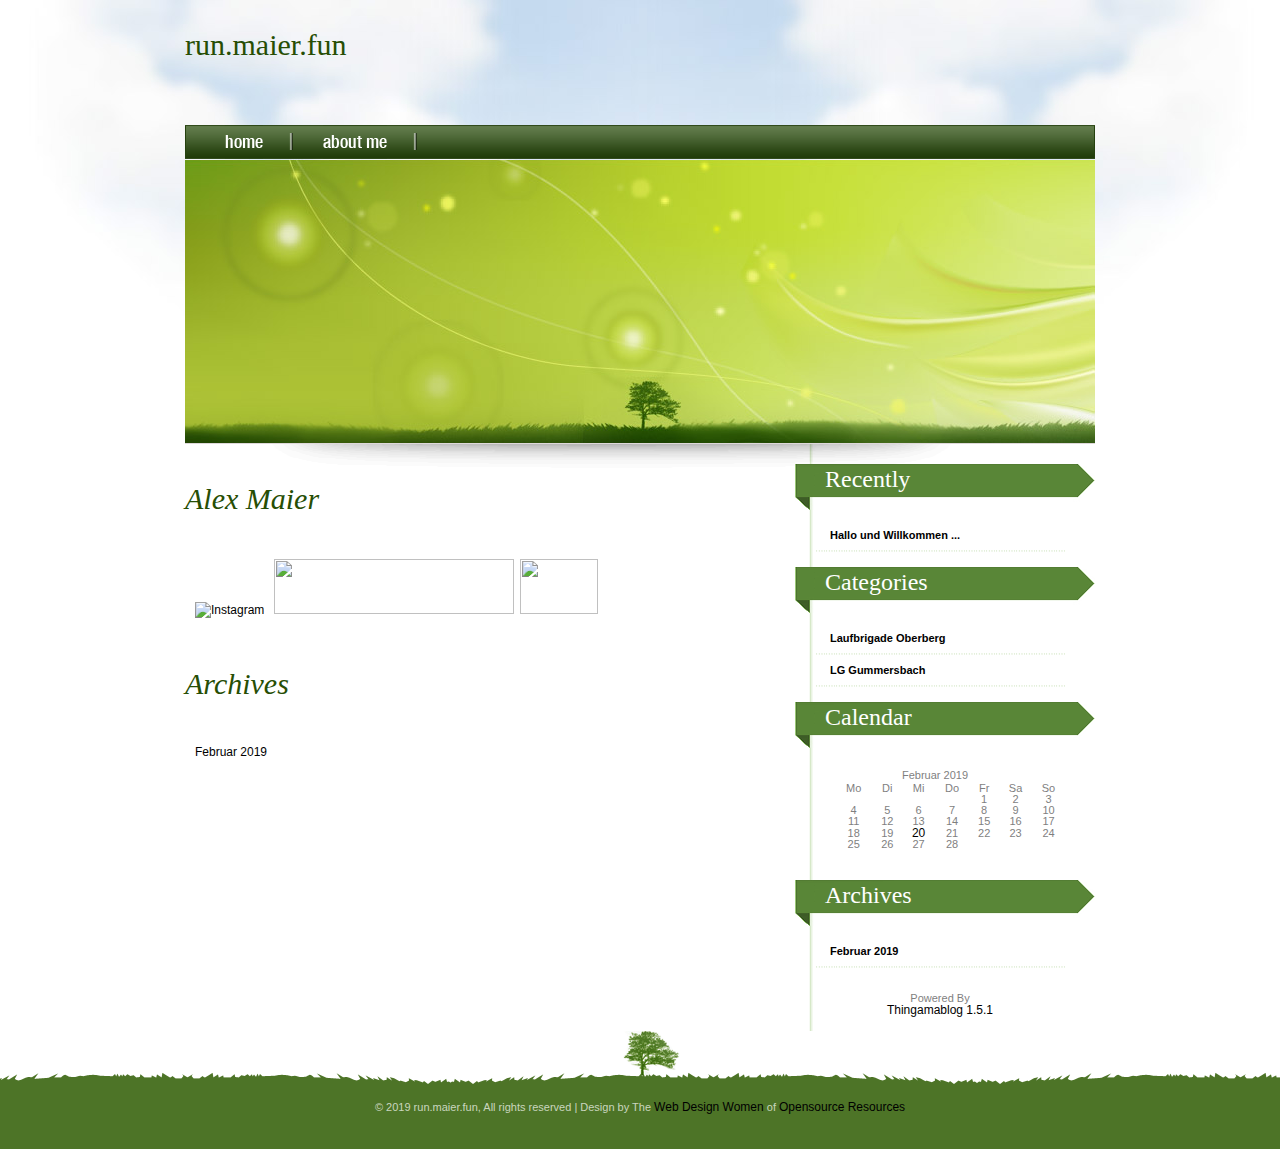
==== archives.html @ 44b16fa0 "initial commit" ====
<!DOCTYPE html PUBLIC "-//W3C//DTD XHTML 1.0 Transitional//EN" "http://www.w3.org/TR/xhtml1/DTD/xhtml1-transitional.dtd">
<html xmlns="http://www.w3.org/1999/xhtml">
<head>
<meta http-equiv="Content-Type" content="text/html; charset=UTF-8" />
<title>run.maier.fun</title>
<link href="http://maieralex.github.io/styles/master.css" rel="stylesheet" type="text/css" />
<link href="http://maieralex.github.io/styles/home.css" rel="stylesheet" type="text/css" />
</head>
<body>
<div id="wrapper">
  <!-- headre start here -->
  <div id="header">
    <div class="top">
    <a href="http://maieralex.github.io/index.html"><h1>run.maier.fun</h1></a>
    <p style="margin: 5px 0 0 20px;font-size:14px;"><strong></strong></p>
    </div>
    <div class="nav">
      <ul>
        <li><a href="http://maieralex.github.io/index.html" class="action home">home</a></li>
        <li><a href="http://maieralex.github.io/archives.html"  class="action about">about me</a></li>
        <!--
        <li><a href="#" class="action twitter">add me twitter</a></li>
        <li><a href="#" class="action facebook">add me on facebook</a></li>        
        <li class="none"><a href="#" class="action contact">contact me</a></li>
        -->
      </ul>
    </div>
  </div>
  <div id="banner">
    <!--<span><a href="#"><img src="images/face-book-logo.gif" alt="" /></a></span> -->
  </div>
  <!-- body container start here -->
  <div id="container">
  <div class="colum-1">
  
  
  
  <div class="post">
  <h1>Alex Maier</h1>
	<div>
      <p>
        <a href="https://www.instagram.com/vialkaex/?hl=de" target="_blank"><img height="55" width="55" alt="Instagram" src="file:/Users/alexmaier/ThingaBlogProfile/1550499988225/web/media/glyph-logo_May2016.png">
        </a>&#160; <a href="http://laufbrigade-oberberg.de" target="_blank"><img height="55" width="240" src="file:/Users/alexmaier/ThingaBlogProfile/1550499988225/web/media/emben-schw..jpg"></a>&#160; 
        <a href="https://lg-gm.de" target="_blank"><img height="55" width="78" src="file:/Users/alexmaier/ThingaBlogProfile/1550499988225/web/media/logo-lg-freigestellt.png"></a>&#160;
      </p>
    </div>
	</div>
	
	
	<div class="post">
	<h1>Archives</h1>
	<p>
	
	<a href="http://maieralex.github.io/archives/02-01-2019_02-28-2019.html">Februar 2019</a><br /><br />
	
	
	</p>
	</div>

  </div>
  <div class="colum-2">
  <h1>Recently</h1>
  <div class="list">
  <ul>
  
  <li><a href="http://maieralex.github.io/archives/2019/02/entry_0.html">
Hallo und Willkommen ...
</a></li>
  
  </ul>
  </div>
  
  <!-- Categories -->
  <h1>Categories</h1>
  <div class="list">
  <ul>
  
  <li><a href="http://maieralex.github.io/archives/cat_laufbrigadeoberberg.html">Laufbrigade Oberberg</a></li>
  
  <li><a href="http://maieralex.github.io/archives/cat_lggummersbach.html">LG Gummersbach</a></li>
    	   

  </ul>
  </div>
  <!-- Calender -->
  <h1>Calendar</h1>
  <div>
 <div class="calendar" style="text-align:center;">
								 
								<p><strong>Februar 2019</strong></p>
								<table border="0" cellspacing="4" cellpadding="0" width="230"> 								
								<tr> 
									
									<th style="text-align:center;">Mo</th>
									
									<th style="text-align:center;">Di</th>
									
									<th style="text-align:center;">Mi</th>
									
									<th style="text-align:center;">Do</th>
									
									<th style="text-align:center;">Fr</th>
									
									<th style="text-align:center;">Sa</th>
									
									<th style="text-align:center;">So</th>
									
								</tr> 
								 
									<tr> 
										 
										<td style="text-align:center;"> 
											 
											 
											&nbsp;
										</td>  
										<td style="text-align:center;"> 
											 
											 
											&nbsp;
										</td>  
										<td style="text-align:center;"> 
											 
											 
											&nbsp;
										</td>  
										<td style="text-align:center;"> 
											 
											 
											&nbsp;
										</td>  
										<td style="text-align:center;"> 
											1 
											 
											
										</td>  
										<td style="text-align:center;"> 
											2 
											 
											
										</td>  
										<td style="text-align:center;"> 
											3 
											 
											
										</td>  
									</tr> 
								 
									<tr> 
										 
										<td style="text-align:center;"> 
											4 
											 
											
										</td>  
										<td style="text-align:center;"> 
											5 
											 
											
										</td>  
										<td style="text-align:center;"> 
											6 
											 
											
										</td>  
										<td style="text-align:center;"> 
											7 
											 
											
										</td>  
										<td style="text-align:center;"> 
											8 
											 
											
										</td>  
										<td style="text-align:center;"> 
											9 
											 
											
										</td>  
										<td style="text-align:center;"> 
											10 
											 
											
										</td>  
									</tr> 
								 
									<tr> 
										 
										<td style="text-align:center;"> 
											11 
											 
											
										</td>  
										<td style="text-align:center;"> 
											12 
											 
											
										</td>  
										<td style="text-align:center;"> 
											13 
											 
											
										</td>  
										<td style="text-align:center;"> 
											14 
											 
											
										</td>  
										<td style="text-align:center;"> 
											15 
											 
											
										</td>  
										<td style="text-align:center;"> 
											16 
											 
											
										</td>  
										<td style="text-align:center;"> 
											17 
											 
											
										</td>  
									</tr> 
								 
									<tr> 
										 
										<td style="text-align:center;"> 
											18 
											 
											
										</td>  
										<td style="text-align:center;"> 
											19 
											 
											
										</td>  
										<td style="text-align:center;"> 
											 
											<a href="http://maieralex.github.io/archives/02-01-2019_02-28-2019.html#0">20</a> 
											
										</td>  
										<td style="text-align:center;"> 
											21 
											 
											
										</td>  
										<td style="text-align:center;"> 
											22 
											 
											
										</td>  
										<td style="text-align:center;"> 
											23 
											 
											
										</td>  
										<td style="text-align:center;"> 
											24 
											 
											
										</td>  
									</tr> 
								 
									<tr> 
										 
										<td style="text-align:center;"> 
											25 
											 
											
										</td>  
										<td style="text-align:center;"> 
											26 
											 
											
										</td>  
										<td style="text-align:center;"> 
											27 
											 
											
										</td>  
										<td style="text-align:center;"> 
											28 
											 
											
										</td>  
										<td style="text-align:center;"> 
											 
											 
											&nbsp;
										</td>  
										<td style="text-align:center;"> 
											 
											 
											&nbsp;
										</td>  
										<td style="text-align:center;"> 
											 
											 
											&nbsp;
										</td>  
									</tr> 
								 
								</table> 
								
							</div>
  </div>
  <!-- Archive -->
    <h1>Archives</h1>
  <div class="list">
  <ul>
  
  <li><a href="http://maieralex.github.io/archives/02-01-2019_02-28-2019.html">Februar 2019</a></li>
  
  </ul>
  </div>
  
  					<div style="text-align:center">
            Powered By<br />
            <a href="http://www.thingamablog.com">Thingamablog 1.5.1</a>
            </div>
  
  </div>
  <div class="cleare"></div>
  </div>
  <!-- Body Container End here -->
  <div class="push"></div>
</div>
<div class="footer"><div>&copy; 2019 run.maier.fun, All rights reserved | Design by The <a href="http://www.webdesignwomen.com">Web Design Women</a> of <a href="http://www.opensourceresources.org">Opensource Resources</a></div></div>
<div class="cleare"></div>
</body>
</html>
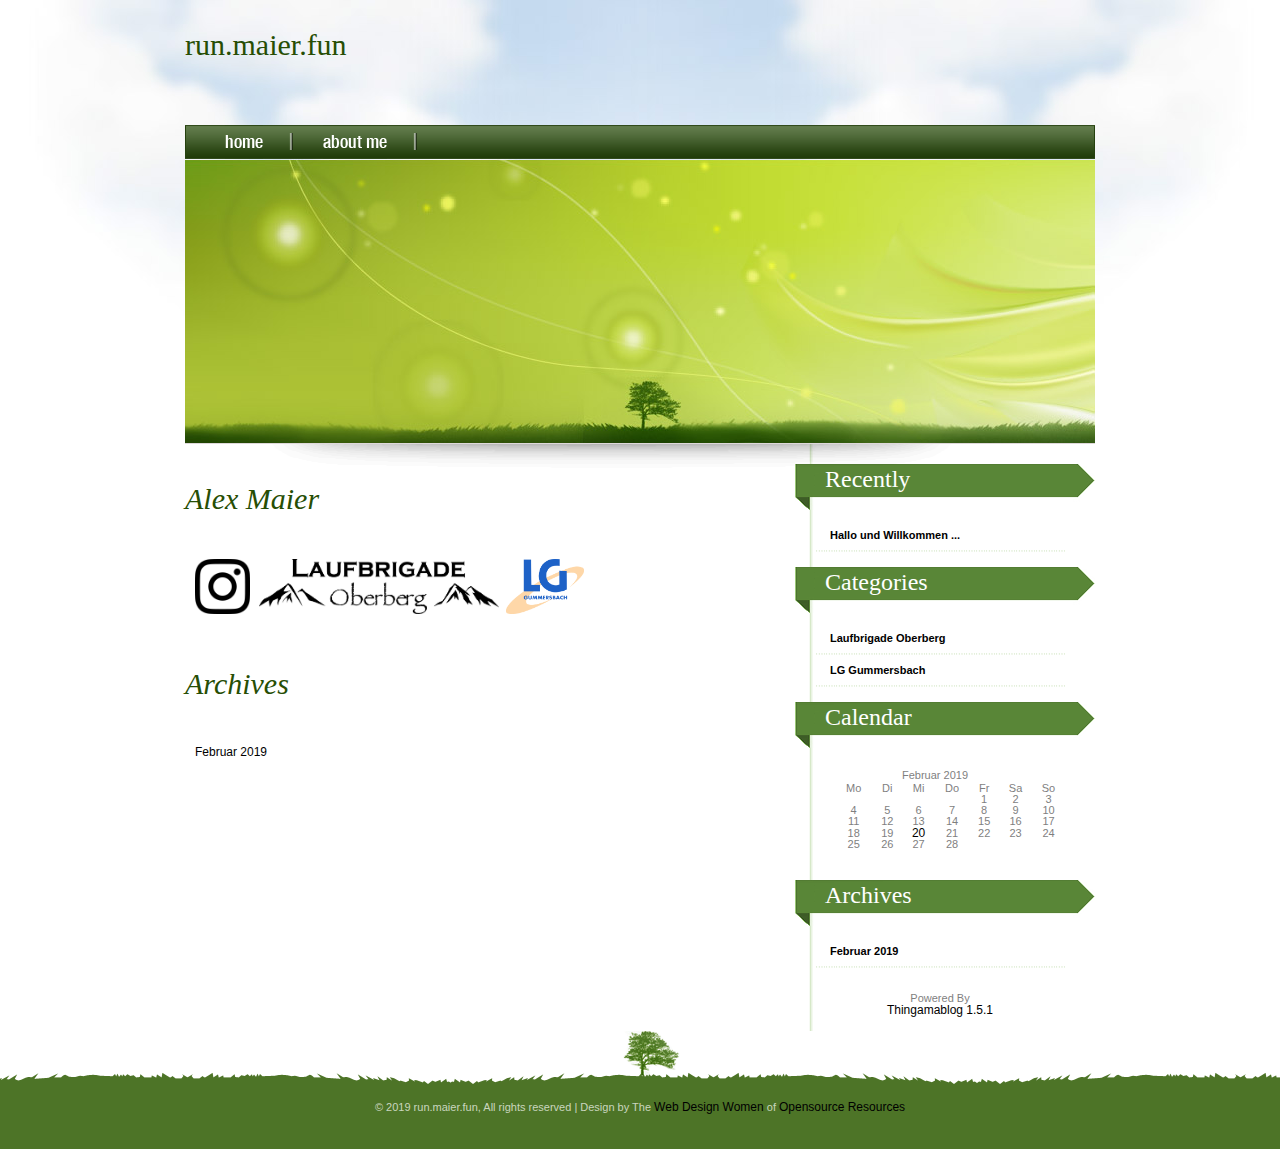
==== commit e87eef1d: "remove absolute path" ====
--- a/archives.html
+++ b/archives.html
@@ -3,21 +3,21 @@
 <head>
 <meta http-equiv="Content-Type" content="text/html; charset=UTF-8" />
 <title>run.maier.fun</title>
-<link href="http://maieralex.github.io/styles/master.css" rel="stylesheet" type="text/css" />
-<link href="http://maieralex.github.io/styles/home.css" rel="stylesheet" type="text/css" />
+<link href="https://maieralex.github.io/styles/master.css" rel="stylesheet" type="text/css" />
+<link href="https://maieralex.github.io/styles/home.css" rel="stylesheet" type="text/css" />
 </head>
 <body>
 <div id="wrapper">
   <!-- headre start here -->
   <div id="header">
     <div class="top">
-    <a href="http://maieralex.github.io/index.html"><h1>run.maier.fun</h1></a>
+    <a href="https://maieralex.github.io/index.html"><h1>run.maier.fun</h1></a>
     <p style="margin: 5px 0 0 20px;font-size:14px;"><strong></strong></p>
     </div>
     <div class="nav">
       <ul>
-        <li><a href="http://maieralex.github.io/index.html" class="action home">home</a></li>
-        <li><a href="http://maieralex.github.io/archives.html"  class="action about">about me</a></li>
+        <li><a href="https://maieralex.github.io/index.html" class="action home">home</a></li>
+        <li><a href="https://maieralex.github.io/archives.html"  class="action about">about me</a></li>
         <!--
         <li><a href="#" class="action twitter">add me twitter</a></li>
         <li><a href="#" class="action facebook">add me on facebook</a></li>        
@@ -39,9 +39,9 @@
   <h1>Alex Maier</h1>
 	<div>
       <p>
-        <a href="https://www.instagram.com/vialkaex/?hl=de" target="_blank"><img height="55" width="55" alt="Instagram" src="file:/Users/alexmaier/ThingaBlogProfile/1550499988225/web/media/glyph-logo_May2016.png">
-        </a>&#160; <a href="http://laufbrigade-oberberg.de" target="_blank"><img height="55" width="240" src="file:/Users/alexmaier/ThingaBlogProfile/1550499988225/web/media/emben-schw..jpg"></a>&#160; 
-        <a href="https://lg-gm.de" target="_blank"><img height="55" width="78" src="file:/Users/alexmaier/ThingaBlogProfile/1550499988225/web/media/logo-lg-freigestellt.png"></a>&#160;
+        <a href="https://www.instagram.com/vialkaex/?hl=de" target="_blank"><img height="55" width="55" alt="Instagram" src="/media/glyph-logo_May2016.png">
+        </a>&#160; <a href="http://laufbrigade-oberberg.de" target="_blank"><img height="55" width="240" src="/media/emben-schw..jpg"></a>&#160; 
+        <a href="https://lg-gm.de" target="_blank"><img height="55" width="78" src="/media/logo-lg-freigestellt.png"></a>&#160;
       </p>
     </div>
 	</div>
@@ -51,7 +51,7 @@
 	<h1>Archives</h1>
 	<p>
 	
-	<a href="http://maieralex.github.io/archives/02-01-2019_02-28-2019.html">Februar 2019</a><br /><br />
+	<a href="https://maieralex.github.io/archives/02-01-2019_02-28-2019.html">Februar 2019</a><br /><br />
 	
 	
 	</p>
@@ -63,7 +63,7 @@
   <div class="list">
   <ul>
   
-  <li><a href="http://maieralex.github.io/archives/2019/02/entry_0.html">
+  <li><a href="https://maieralex.github.io/archives/2019/02/entry_0.html">
 Hallo und Willkommen ...
 </a></li>
   
@@ -75,9 +75,9 @@
   <div class="list">
   <ul>
   
-  <li><a href="http://maieralex.github.io/archives/cat_laufbrigadeoberberg.html">Laufbrigade Oberberg</a></li>
-  
-  <li><a href="http://maieralex.github.io/archives/cat_lggummersbach.html">LG Gummersbach</a></li>
+  <li><a href="https://maieralex.github.io/archives/cat_laufbrigadeoberberg.html">Laufbrigade Oberberg</a></li>
+  
+  <li><a href="https://maieralex.github.io/archives/cat_lggummersbach.html">LG Gummersbach</a></li>
     	   
 
   </ul>
@@ -238,7 +238,7 @@
 										</td>  
 										<td style="text-align:center;"> 
 											 
-											<a href="http://maieralex.github.io/archives/02-01-2019_02-28-2019.html#0">20</a> 
+											<a href="https://maieralex.github.io/archives/02-01-2019_02-28-2019.html#0">20</a> 
 											
 										</td>  
 										<td style="text-align:center;"> 
@@ -311,7 +311,7 @@
   <div class="list">
   <ul>
   
-  <li><a href="http://maieralex.github.io/archives/02-01-2019_02-28-2019.html">Februar 2019</a></li>
+  <li><a href="https://maieralex.github.io/archives/02-01-2019_02-28-2019.html">Februar 2019</a></li>
   
   </ul>
   </div>
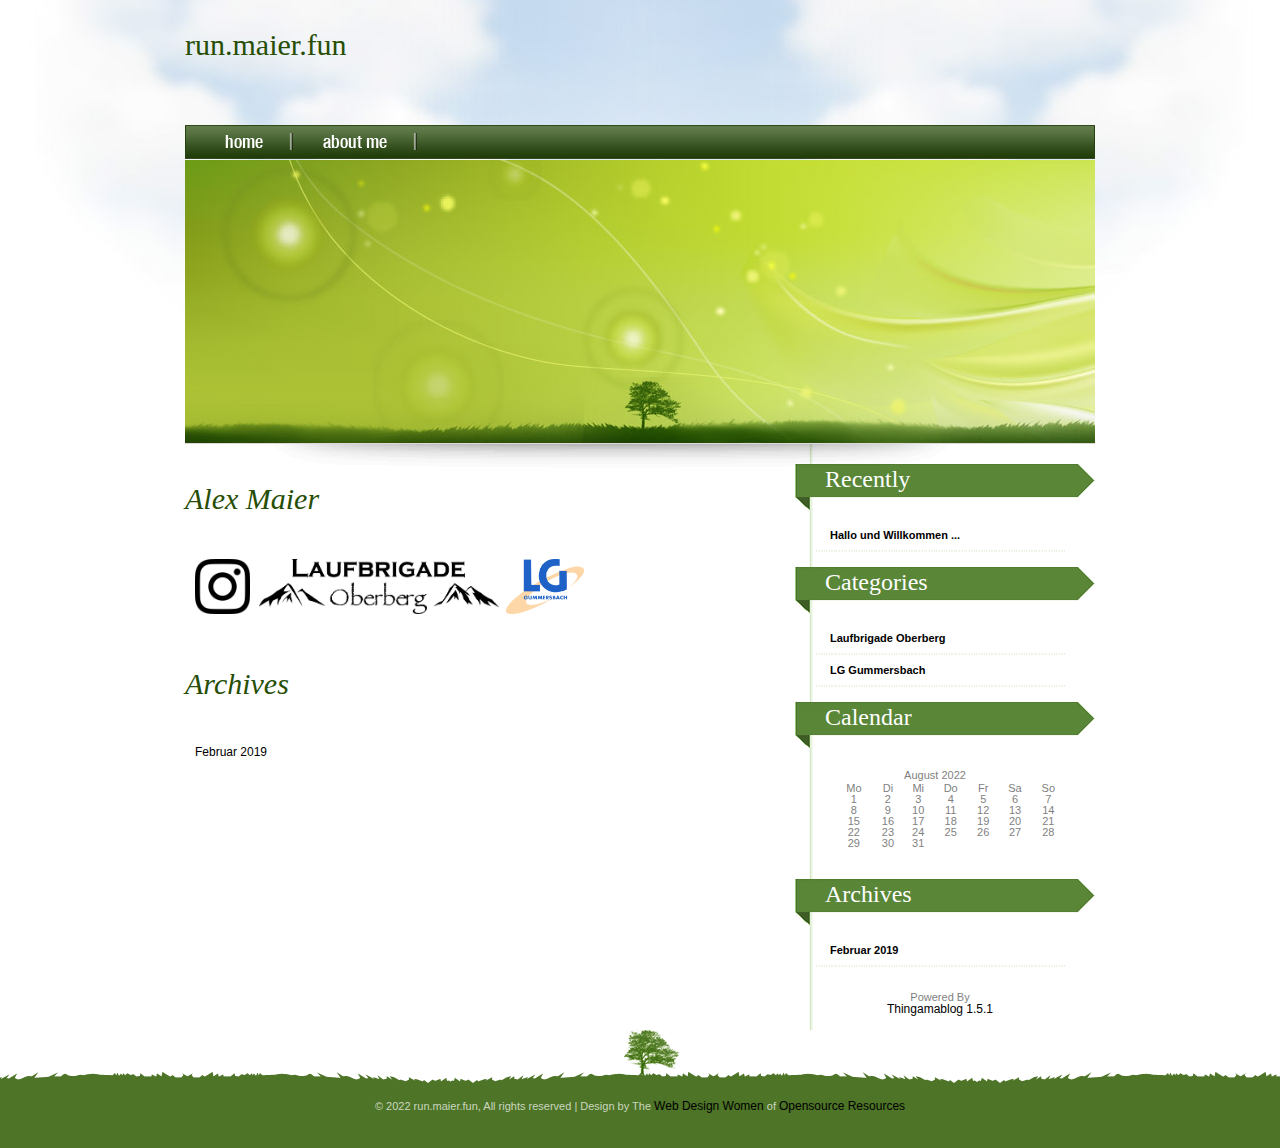
==== commit ee9ef11a: ""remove ig widget"" ====
--- a/archives.html
+++ b/archives.html
@@ -87,7 +87,7 @@
   <div>
  <div class="calendar" style="text-align:center;">
 								 
-								<p><strong>Februar 2019</strong></p>
+								<p><strong>August 2022</strong></p>
 								<table border="0" cellspacing="4" cellpadding="0" width="230"> 								
 								<tr> 
 									
@@ -110,180 +110,180 @@
 									<tr> 
 										 
 										<td style="text-align:center;"> 
+											1 
+											 
+											
+										</td>  
+										<td style="text-align:center;"> 
+											2 
+											 
+											
+										</td>  
+										<td style="text-align:center;"> 
+											3 
+											 
+											
+										</td>  
+										<td style="text-align:center;"> 
+											4 
+											 
+											
+										</td>  
+										<td style="text-align:center;"> 
+											5 
+											 
+											
+										</td>  
+										<td style="text-align:center;"> 
+											6 
+											 
+											
+										</td>  
+										<td style="text-align:center;"> 
+											7 
+											 
+											
+										</td>  
+									</tr> 
+								 
+									<tr> 
+										 
+										<td style="text-align:center;"> 
+											8 
+											 
+											
+										</td>  
+										<td style="text-align:center;"> 
+											9 
+											 
+											
+										</td>  
+										<td style="text-align:center;"> 
+											10 
+											 
+											
+										</td>  
+										<td style="text-align:center;"> 
+											11 
+											 
+											
+										</td>  
+										<td style="text-align:center;"> 
+											12 
+											 
+											
+										</td>  
+										<td style="text-align:center;"> 
+											13 
+											 
+											
+										</td>  
+										<td style="text-align:center;"> 
+											14 
+											 
+											
+										</td>  
+									</tr> 
+								 
+									<tr> 
+										 
+										<td style="text-align:center;"> 
+											15 
+											 
+											
+										</td>  
+										<td style="text-align:center;"> 
+											16 
+											 
+											
+										</td>  
+										<td style="text-align:center;"> 
+											17 
+											 
+											
+										</td>  
+										<td style="text-align:center;"> 
+											18 
+											 
+											
+										</td>  
+										<td style="text-align:center;"> 
+											19 
+											 
+											
+										</td>  
+										<td style="text-align:center;"> 
+											20 
+											 
+											
+										</td>  
+										<td style="text-align:center;"> 
+											21 
+											 
+											
+										</td>  
+									</tr> 
+								 
+									<tr> 
+										 
+										<td style="text-align:center;"> 
+											22 
+											 
+											
+										</td>  
+										<td style="text-align:center;"> 
+											23 
+											 
+											
+										</td>  
+										<td style="text-align:center;"> 
+											24 
+											 
+											
+										</td>  
+										<td style="text-align:center;"> 
+											25 
+											 
+											
+										</td>  
+										<td style="text-align:center;"> 
+											26 
+											 
+											
+										</td>  
+										<td style="text-align:center;"> 
+											27 
+											 
+											
+										</td>  
+										<td style="text-align:center;"> 
+											28 
+											 
+											
+										</td>  
+									</tr> 
+								 
+									<tr> 
+										 
+										<td style="text-align:center;"> 
+											29 
+											 
+											
+										</td>  
+										<td style="text-align:center;"> 
+											30 
+											 
+											
+										</td>  
+										<td style="text-align:center;"> 
+											31 
+											 
+											
+										</td>  
+										<td style="text-align:center;"> 
 											 
 											 
 											&nbsp;
-										</td>  
-										<td style="text-align:center;"> 
-											 
-											 
-											&nbsp;
-										</td>  
-										<td style="text-align:center;"> 
-											 
-											 
-											&nbsp;
-										</td>  
-										<td style="text-align:center;"> 
-											 
-											 
-											&nbsp;
-										</td>  
-										<td style="text-align:center;"> 
-											1 
-											 
-											
-										</td>  
-										<td style="text-align:center;"> 
-											2 
-											 
-											
-										</td>  
-										<td style="text-align:center;"> 
-											3 
-											 
-											
-										</td>  
-									</tr> 
-								 
-									<tr> 
-										 
-										<td style="text-align:center;"> 
-											4 
-											 
-											
-										</td>  
-										<td style="text-align:center;"> 
-											5 
-											 
-											
-										</td>  
-										<td style="text-align:center;"> 
-											6 
-											 
-											
-										</td>  
-										<td style="text-align:center;"> 
-											7 
-											 
-											
-										</td>  
-										<td style="text-align:center;"> 
-											8 
-											 
-											
-										</td>  
-										<td style="text-align:center;"> 
-											9 
-											 
-											
-										</td>  
-										<td style="text-align:center;"> 
-											10 
-											 
-											
-										</td>  
-									</tr> 
-								 
-									<tr> 
-										 
-										<td style="text-align:center;"> 
-											11 
-											 
-											
-										</td>  
-										<td style="text-align:center;"> 
-											12 
-											 
-											
-										</td>  
-										<td style="text-align:center;"> 
-											13 
-											 
-											
-										</td>  
-										<td style="text-align:center;"> 
-											14 
-											 
-											
-										</td>  
-										<td style="text-align:center;"> 
-											15 
-											 
-											
-										</td>  
-										<td style="text-align:center;"> 
-											16 
-											 
-											
-										</td>  
-										<td style="text-align:center;"> 
-											17 
-											 
-											
-										</td>  
-									</tr> 
-								 
-									<tr> 
-										 
-										<td style="text-align:center;"> 
-											18 
-											 
-											
-										</td>  
-										<td style="text-align:center;"> 
-											19 
-											 
-											
-										</td>  
-										<td style="text-align:center;"> 
-											 
-											<a href="https://maieralex.github.io/archives/02-01-2019_02-28-2019.html#0">20</a> 
-											
-										</td>  
-										<td style="text-align:center;"> 
-											21 
-											 
-											
-										</td>  
-										<td style="text-align:center;"> 
-											22 
-											 
-											
-										</td>  
-										<td style="text-align:center;"> 
-											23 
-											 
-											
-										</td>  
-										<td style="text-align:center;"> 
-											24 
-											 
-											
-										</td>  
-									</tr> 
-								 
-									<tr> 
-										 
-										<td style="text-align:center;"> 
-											25 
-											 
-											
-										</td>  
-										<td style="text-align:center;"> 
-											26 
-											 
-											
-										</td>  
-										<td style="text-align:center;"> 
-											27 
-											 
-											
-										</td>  
-										<td style="text-align:center;"> 
-											28 
-											 
-											
 										</td>  
 										<td style="text-align:center;"> 
 											 
@@ -327,7 +327,7 @@
   <!-- Body Container End here -->
   <div class="push"></div>
 </div>
-<div class="footer"><div>&copy; 2019 run.maier.fun, All rights reserved | Design by The <a href="http://www.webdesignwomen.com">Web Design Women</a> of <a href="http://www.opensourceresources.org">Opensource Resources</a></div></div>
+<div class="footer"><div>&copy; 2022 run.maier.fun, All rights reserved | Design by The <a href="http://www.webdesignwomen.com">Web Design Women</a> of <a href="http://www.opensourceresources.org">Opensource Resources</a></div></div>
 <div class="cleare"></div>
 </body>
 </html>
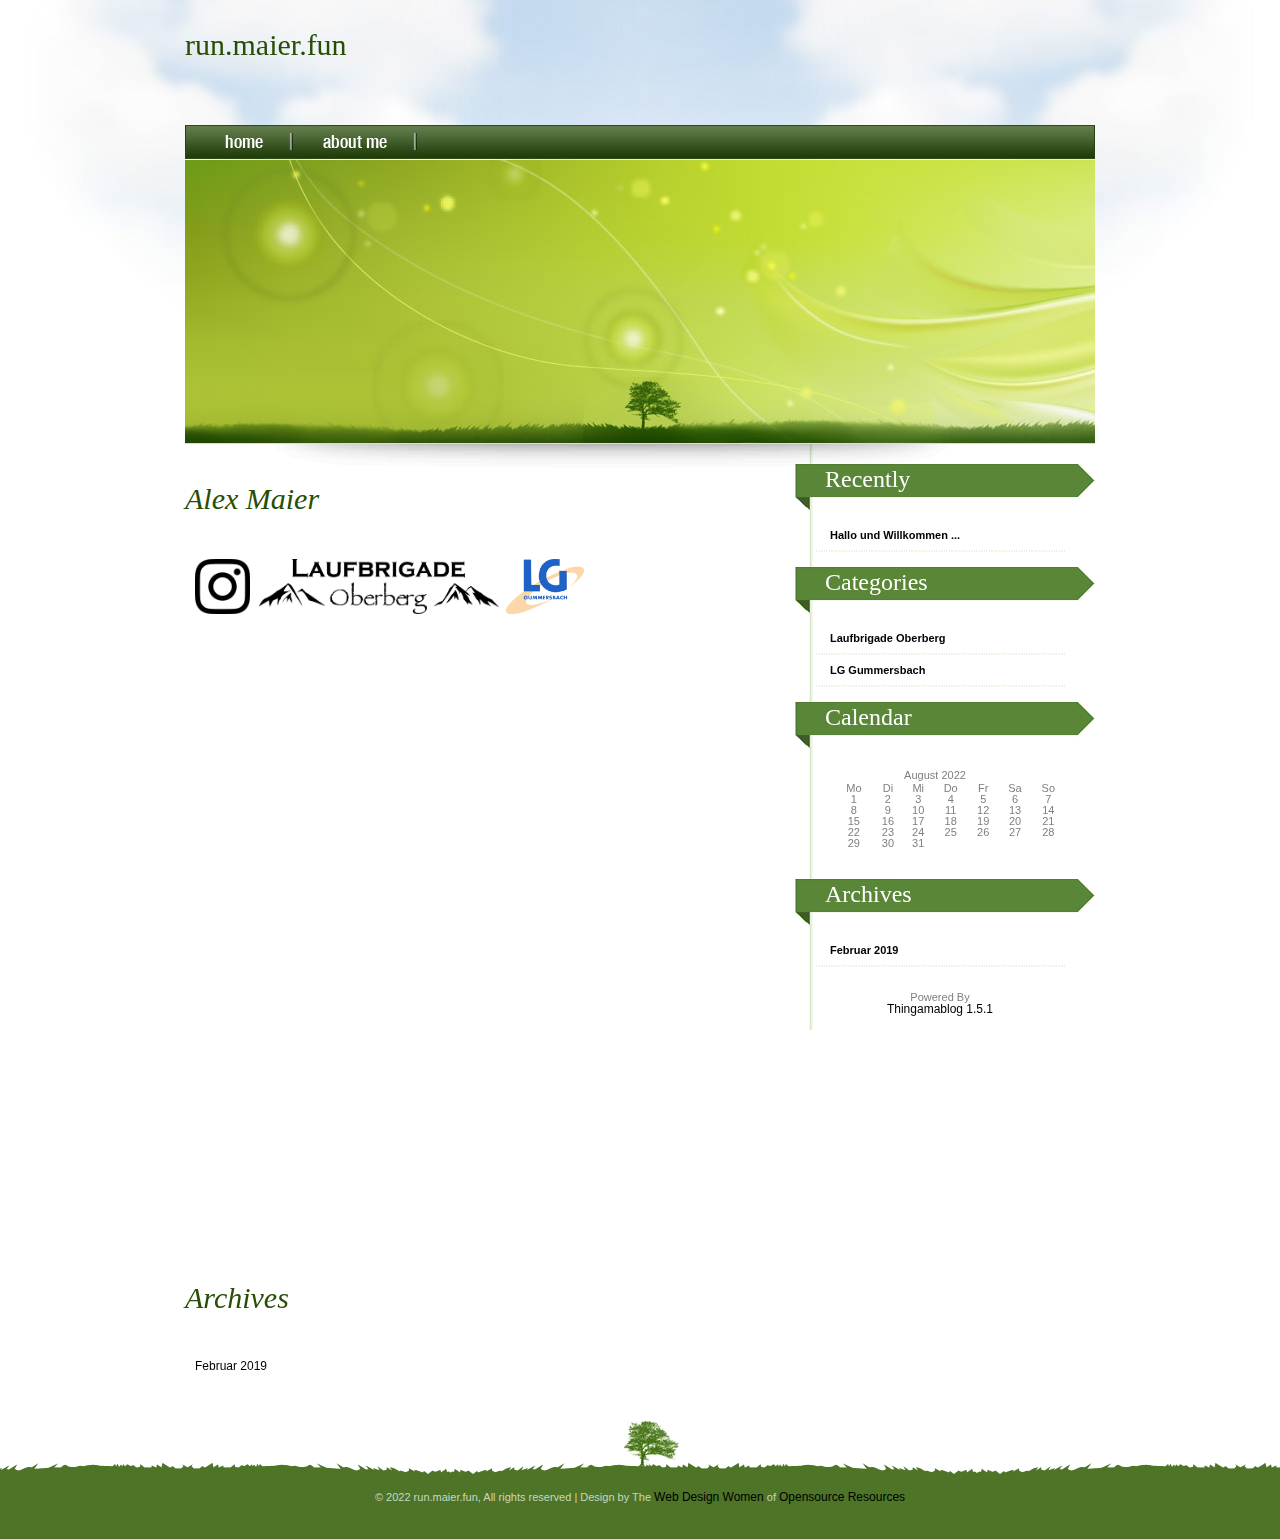
==== commit 24706496: "trava widget added" ====
--- a/archives.html
+++ b/archives.html
@@ -44,6 +44,12 @@
         <a href="https://lg-gm.de" target="_blank"><img height="55" width="78" src="/media/logo-lg-freigestellt.png"></a>&#160;
       </p>
     </div>
+    <div>
+      <iframe height="160" width="300" frameborder="0" allowtransparency="true" scrolling="no" src="https://www.strava.com/athletes/19337297/activity-summary/1228245aa203eba2f34b2956037da6f8401277b4">
+      </iframe>
+      <iframe height="454" width="300" frameborder="0" allowtransparency="true" scrolling="no" src="https://www.strava.com/athletes/19337297/latest-rides/1228245aa203eba2f34b2956037da6f8401277b4">
+      </iframe>
+    </div>
 	</div>
 	
 	
